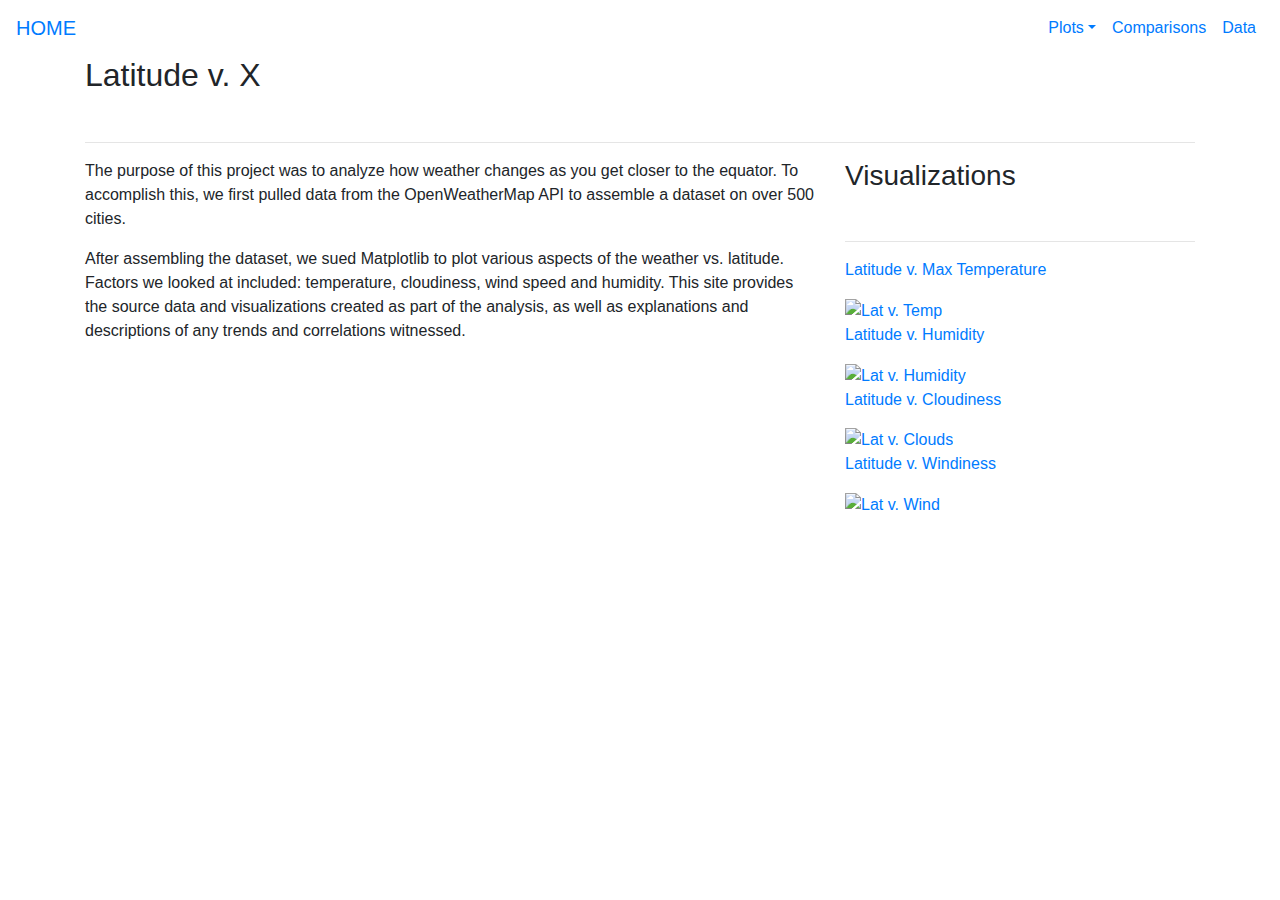
==== index.html @ bb792179 "Add files via upload" ====
<!DOCTYPE html>
<html lang="en">
  <head>
    <meta charset="UTF-8" />
    <meta name="viewport" content="width=device-width, initial-scale=1.0" />
    <link rel="stylesheet" href="https://stackpath.bootstrapcdn.com/bootstrap/4.4.1/css/bootstrap.min.css" />
    <link rel="stylesheet" type="text/css" href="assets/css/styles.css" />
    <title>Bootstrap Visualization Dashboard</title>
  </head>
  <body>
    <!-- NAVBAR CONTAINER -->
    <nav class="navbar sticky-top navbar-expand-lg">
      <a class="navbar-brand" href="#">HOME</a>
        <ul class="navbar-nav ml-auto mt-2 mt-lg-0">
          <li class="nav-item dropdown">
            <a class="nav-link dropdown-toggle" href="#" id="navbarDropdown" role="button" data-toggle="dropdown" aria-haspopup="true" aria-expanded="false" >Plots</a>
            <div class="dropdown-menu" aria-labelledby="navbarDropdown">
              <a class="dropdown-item" href="temp.html">Lat v. Max Temp</a>
              <a class="dropdown-item" href="humidity.html">Lat v. Humidity</a>
              <a class="dropdown-item" href="cloudiness.html">Lat v. Cloudiness</a>
              <a class="dropdown-item" href="wind.html">Lat v. Wind Speed</a>
          <li class="nav-item">
            <a class="nav-link" href="comparisons.html">Comparisons</a>
          </li>
          <li class="nav-item">
            <a class="nav-link" href="data.html">Data</a>
          </li>
	</div></li></ul>
    </nav>
    <!-- CONTENT CONTAINER -->
    <section>
      <div class="container">
        <h2>Latitude v. X</h2><br><hr>
        <div class="row">
          <div class="col-lg-8">
            <div class="paper">
              <p>
                The purpose of this project was to analyze how weather changes as you get closer to the equator. To accomplish this, we first pulled data from the OpenWeatherMap API to assemble a dataset on over 500 cities.
              </p>
              <p>
                After assembling the dataset, we sued Matplotlib to plot various aspects of the weather vs. latitude. Factors we looked at included: temperature, cloudiness, wind speed and humidity. This site provides the source data and visualizations created as part of the analysis, as well as explanations and descriptions of any trends and correlations witnessed.
              </p>
            </div>
          </div>
          <div class="col-lg-4">
            <div class="paper">
				<h3 id="page-title">Visualizations</h3><br><hr>
              <a href="temp.html">
                <div class="box">
                  <div class="box-content">
                    <p>Latitude v. Max Temperature</p>
                  </div>
                  <img class="box-image" src="Resources/assets/images/Fig1.png" width=150px alt="Lat v. Temp" />
                </div>
              </a>
              <a href="pages/humidity.html">
                <div class="box">
                  <div class="box-content">
                    <p>Latitude v. Humidity</p>
                  </div>
                  <img class="box-image" src="Resources/assets/images/Fig2.png" width=150px alt="Lat v. Humidity" />
                </div>
              </a>
              <a href="pages/cloudiness.html">
                <div class="box">
                  <div class="box-content">
                    <p>Latitude v. Cloudiness</p>
                  </div>
                  <img class="box-image" src="Resources/assets/images/Fig3.png" width=150px alt="Lat v. Clouds" />
                </div>
              </a>
              <a href="pages/wind.html">
                <div class="box">
                  <div class="box-content">
                    <p>Latitude v. Windiness</p>
                  </div>
                  <img class="box-image" src="Resources/assets/images/Fig4.png" width=150px alt="Lat v. Wind" />
                </div>
              </a>
            </div>
          </div>
        </div>
      </div>
    </section>
	<script src="https://code.jquery.com/jquery-3.4.1.slim.min.js"></script>
	<script src="https://stackpath.bootstrapcdn.com/bootstrap/4.4.1/js/bootstrap.min.js"></script>
  </body>
</html>
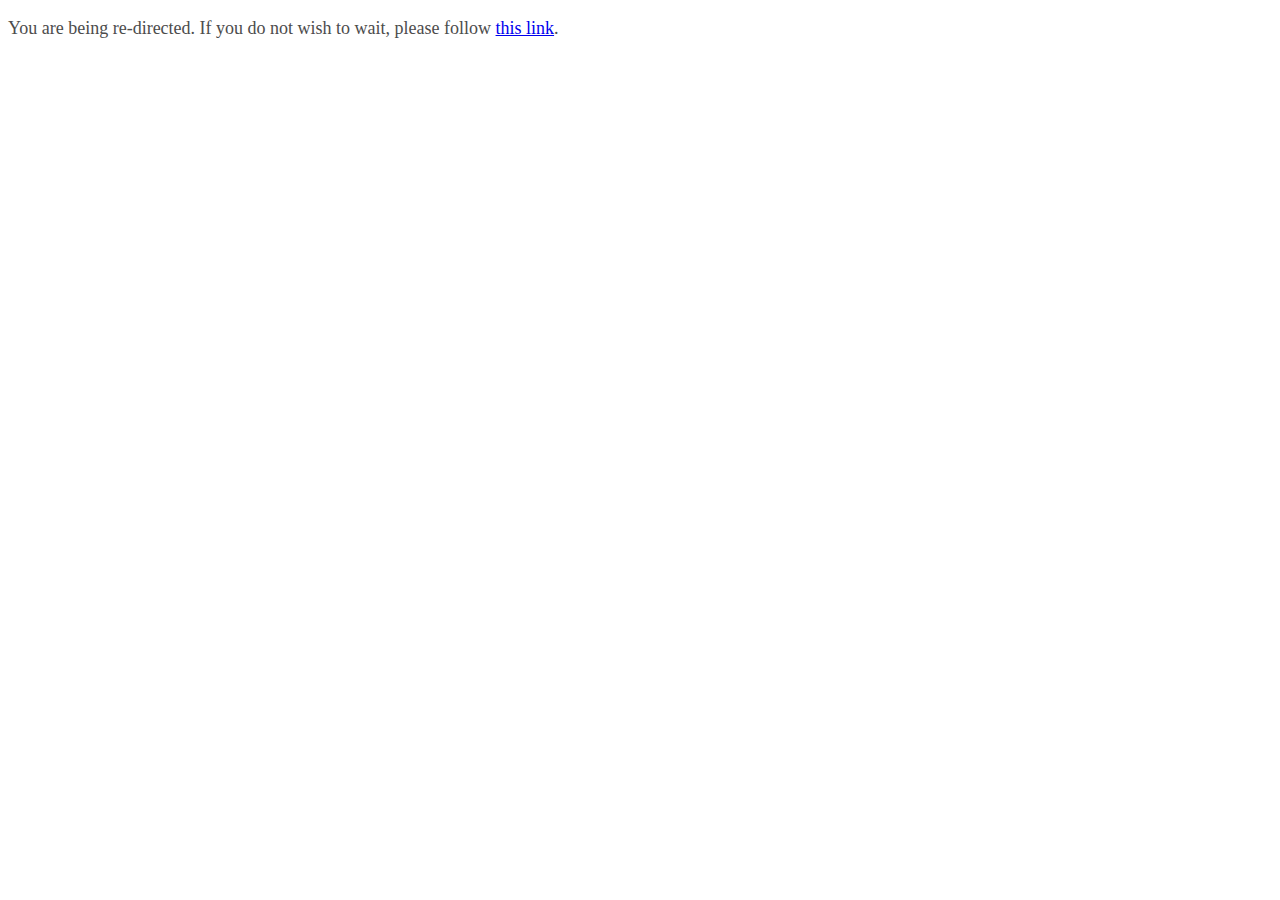
==== commit 808187fa: "Update index.html" ====
--- a/index.html
+++ b/index.html
@@ -1,88 +1,9 @@
 <!DOCTYPE html>
-<html lang="en">
+<html>
   <head>
-    <meta charset="UTF-8" />
-    <meta name="viewport" content="width=device-width, initial-scale=1.0" />
-    <link rel="stylesheet" href="https://stackpath.bootstrapcdn.com/bootstrap/4.4.1/css/bootstrap.min.css" />
-    <link rel="stylesheet" type="text/css" href="assets/css/styles.css" />
-    <title>Bootstrap Visualization Dashboard</title>
+    <meta http-equiv="Refresh" content="7; url=//patrickhpatin.github.io/Web-Design-Challenge/WebVisualizations/index.html" />
   </head>
   <body>
-    <!-- NAVBAR CONTAINER -->
-    <nav class="navbar sticky-top navbar-expand-lg">
-      <a class="navbar-brand" href="#">HOME</a>
-        <ul class="navbar-nav ml-auto mt-2 mt-lg-0">
-          <li class="nav-item dropdown">
-            <a class="nav-link dropdown-toggle" href="#" id="navbarDropdown" role="button" data-toggle="dropdown" aria-haspopup="true" aria-expanded="false" >Plots</a>
-            <div class="dropdown-menu" aria-labelledby="navbarDropdown">
-              <a class="dropdown-item" href="temp.html">Lat v. Max Temp</a>
-              <a class="dropdown-item" href="humidity.html">Lat v. Humidity</a>
-              <a class="dropdown-item" href="cloudiness.html">Lat v. Cloudiness</a>
-              <a class="dropdown-item" href="wind.html">Lat v. Wind Speed</a>
-          <li class="nav-item">
-            <a class="nav-link" href="comparisons.html">Comparisons</a>
-          </li>
-          <li class="nav-item">
-            <a class="nav-link" href="data.html">Data</a>
-          </li>
-	</div></li></ul>
-    </nav>
-    <!-- CONTENT CONTAINER -->
-    <section>
-      <div class="container">
-        <h2>Latitude v. X</h2><br><hr>
-        <div class="row">
-          <div class="col-lg-8">
-            <div class="paper">
-              <p>
-                The purpose of this project was to analyze how weather changes as you get closer to the equator. To accomplish this, we first pulled data from the OpenWeatherMap API to assemble a dataset on over 500 cities.
-              </p>
-              <p>
-                After assembling the dataset, we sued Matplotlib to plot various aspects of the weather vs. latitude. Factors we looked at included: temperature, cloudiness, wind speed and humidity. This site provides the source data and visualizations created as part of the analysis, as well as explanations and descriptions of any trends and correlations witnessed.
-              </p>
-            </div>
-          </div>
-          <div class="col-lg-4">
-            <div class="paper">
-				<h3 id="page-title">Visualizations</h3><br><hr>
-              <a href="temp.html">
-                <div class="box">
-                  <div class="box-content">
-                    <p>Latitude v. Max Temperature</p>
-                  </div>
-                  <img class="box-image" src="Resources/assets/images/Fig1.png" width=150px alt="Lat v. Temp" />
-                </div>
-              </a>
-              <a href="pages/humidity.html">
-                <div class="box">
-                  <div class="box-content">
-                    <p>Latitude v. Humidity</p>
-                  </div>
-                  <img class="box-image" src="Resources/assets/images/Fig2.png" width=150px alt="Lat v. Humidity" />
-                </div>
-              </a>
-              <a href="pages/cloudiness.html">
-                <div class="box">
-                  <div class="box-content">
-                    <p>Latitude v. Cloudiness</p>
-                  </div>
-                  <img class="box-image" src="Resources/assets/images/Fig3.png" width=150px alt="Lat v. Clouds" />
-                </div>
-              </a>
-              <a href="pages/wind.html">
-                <div class="box">
-                  <div class="box-content">
-                    <p>Latitude v. Windiness</p>
-                  </div>
-                  <img class="box-image" src="Resources/assets/images/Fig4.png" width=150px alt="Lat v. Wind" />
-                </div>
-              </a>
-            </div>
-          </div>
-        </div>
-      </div>
-    </section>
-	<script src="https://code.jquery.com/jquery-3.4.1.slim.min.js"></script>
-	<script src="https://stackpath.bootstrapcdn.com/bootstrap/4.4.1/js/bootstrap.min.js"></script>
+    <p style="font-size: 18px; color: #4C4C4C;">You are being re-directed. If you do not wish to wait, please follow <a href="//patrickhpatin.github.io/Web-Design-Challenge/WebVisualizations/index.html">this link</a>.</p>
   </body>
 </html>
